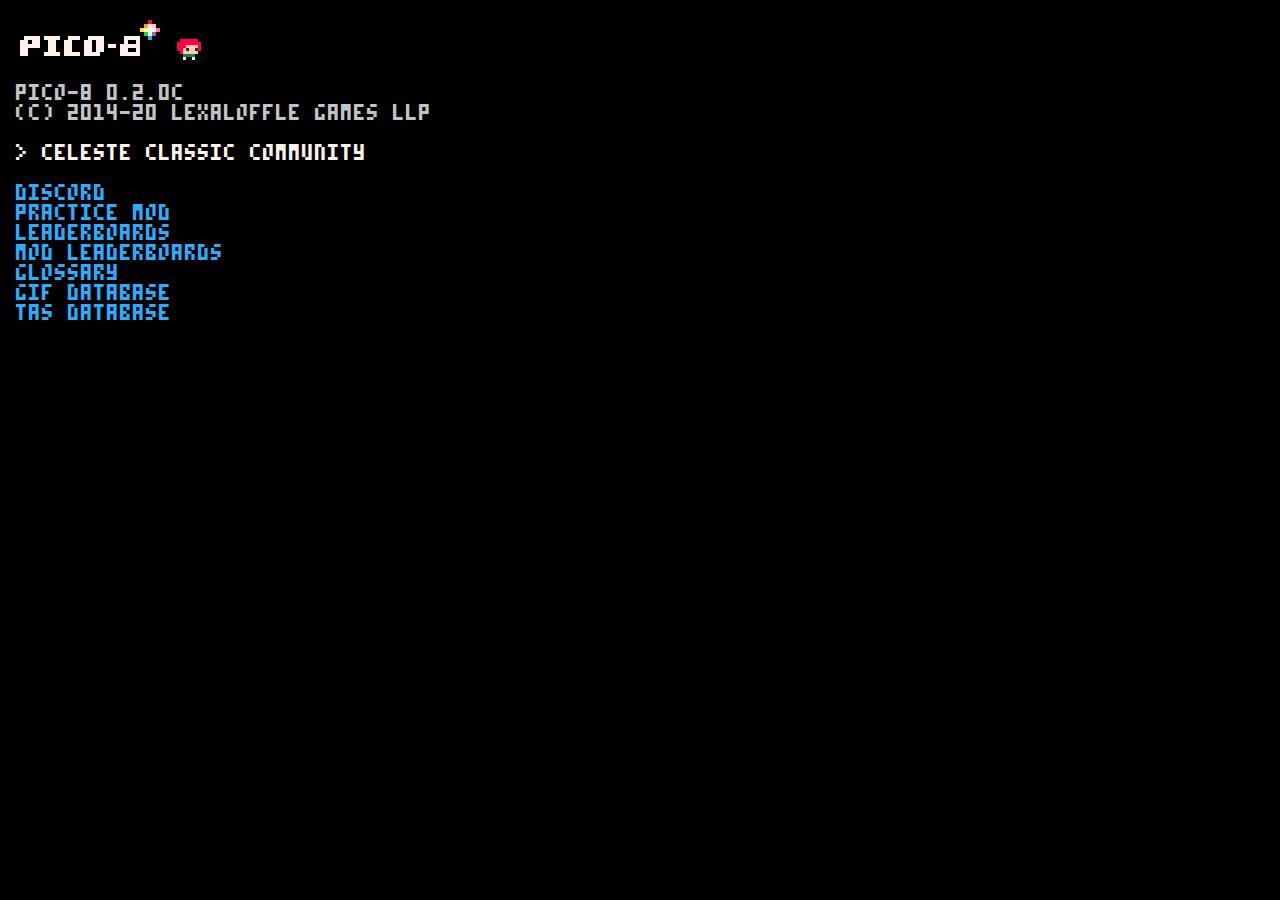
==== index.html @ 08d1f5b4 "downloads page" ====
<!DOCTYPE html>
<html>
  <head>
    <title>CELESTE Classic</title>
    <link rel="stylesheet" href="styles.css">
    <link rel="shortcut icon" href="favicon.ico" type="image/x-icon">
  </head>
  <body>
    <div class="bootup">
      <img src="p8logo.png"> <img src="maddy.png" style="height:1.5em"><br><br>
      pico-8 0.2.0c<br>
      (c) 2014-20 lexaloffle games llp<br>
      <br>
    </div>
    <div class="content">
      > celeste classic community<br>
      <br>
      <a href="https://discord.gg/9Dm3NCS" target="_blank">discord</a><br>
      <a href="practice_mod.html">practice mod</a><br>
      <a href="https://speedrun.com/celestep8" target="_blank">leaderboards</a><br>
      <a href="https://speedrun.com/celestep8mods" target="_blank">mod leaderboards</a><br>
      <a href="/glossary/">glossary</a><br>
      <a href="/gifs/">gif database</a><br>
      <a href="/tasdatabase/">tas database</a>
    </div>
  </body>
</html>
---- styles.css ----
@font-face {
  font-family: 'pico-8';
  src: url('font/pico-8-webfont.woff') format('woff'),
       url('font/pico-8-webfont.woff2') format('woff2'),
       url('font/pico-8.ttf') format('truetype');
  font-weight: normal;
  font-style: normal;
}

@font-face {
  font-family: 'pico-8-smooth';
  src: url('font/pico-8-smooth-webfont.woff') format('woff'),
       url('font/pico-8-smooth-webfont.woff2') format('woff2'),
       url('font/pico-8-smooth.otf') format('opentype');
  font-weight: normal;
  font-style: normal;
}

body {
  margin: 8px;
  padding: 8px;

  width: 100vw - 8px;
  height: 100vh - 8px;

  font-family: 'pico-8';
  line-height: 1.25;
  background-color: #000;
}

.bootup {
  color: #c2c3c7;
}

.content {
  color: #fff1e8;
}

.content a:link, a:visited, a:active {
  color: #29adff;
  text-decoration: none;
}

.content a:hover {
  color: #fff1e8;
}

.content hr {
  border-top: 0.19em solid #fff1e8;
  border-bottom: 0;
  border-left: 0;
  border-right: 0;
  text-align: left;
  margin-left: 0;
  width: min(720px, 80vw);
}

img {
  image-rendering: auto;
  image-rendering: crisp-edges;
  image-rendering: pixelated;
}
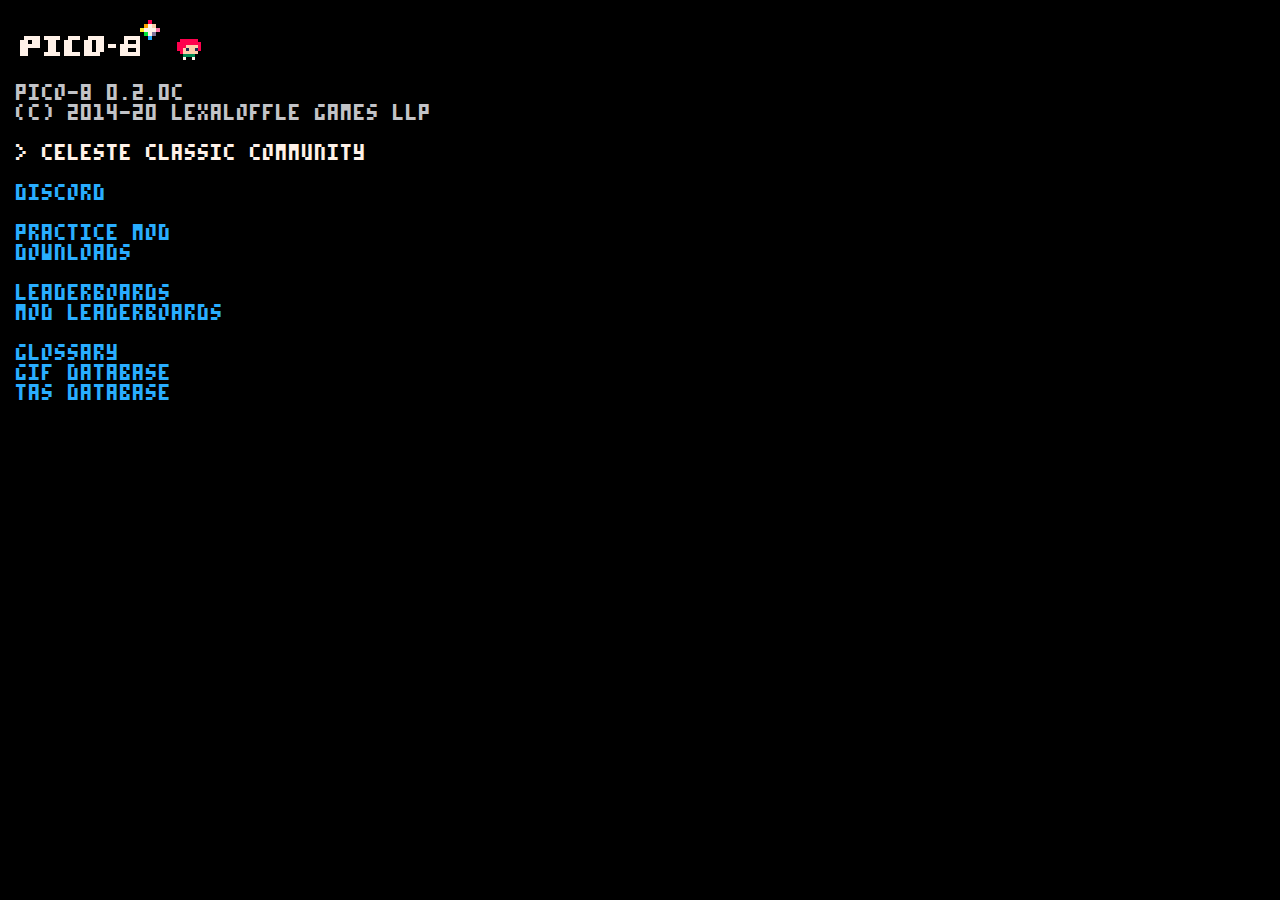
==== commit fbf9e97b: "downloads link" ====
--- a/index.html
+++ b/index.html
@@ -16,9 +16,13 @@
       > celeste classic community<br>
       <br>
       <a href="https://discord.gg/9Dm3NCS" target="_blank">discord</a><br>
+      <br>
       <a href="practice_mod.html">practice mod</a><br>
+      <a href="downloads.html">downloads</a><br>
+      <br>
       <a href="https://speedrun.com/celestep8" target="_blank">leaderboards</a><br>
       <a href="https://speedrun.com/celestep8mods" target="_blank">mod leaderboards</a><br>
+      <br>
       <a href="/glossary/">glossary</a><br>
       <a href="/gifs/">gif database</a><br>
       <a href="/tasdatabase/">tas database</a>
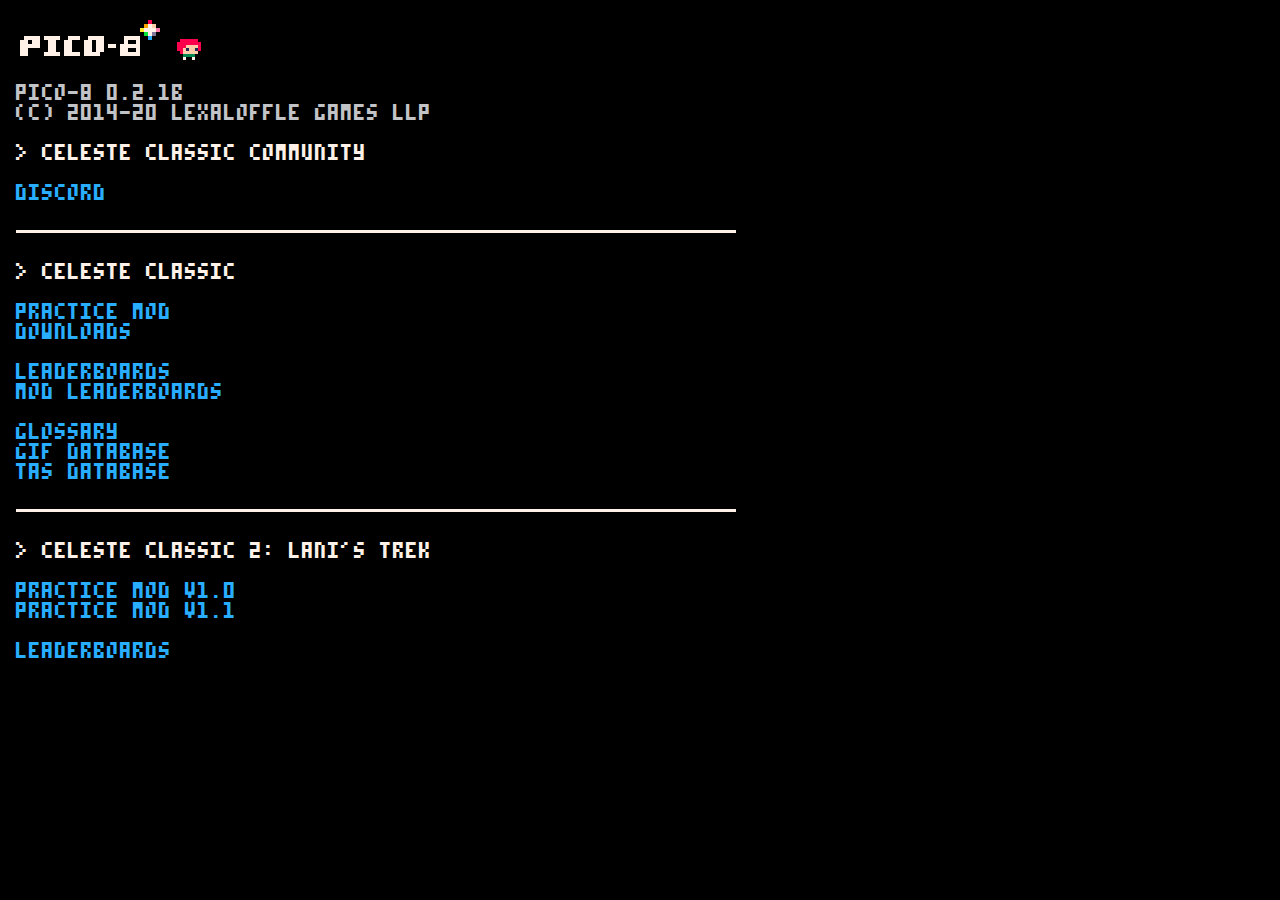
==== commit 0e3b9acf: "cc2 stuff" ====
--- a/index.html
+++ b/index.html
@@ -8,7 +8,7 @@
   <body>
     <div class="bootup">
       <img src="p8logo.png"> <img src="maddy.png" style="height:1.5em"><br><br>
-      pico-8 0.2.0c<br>
+      pico-8 0.2.1b<br>
       (c) 2014-20 lexaloffle games llp<br>
       <br>
     </div>
@@ -16,6 +16,11 @@
       > celeste classic community<br>
       <br>
       <a href="https://discord.gg/9Dm3NCS" target="_blank">discord</a><br>
+      <br>
+      <hr>
+      <br>
+      > celeste classic
+      <br>
       <br>
       <a href="practice_mod.html">practice mod</a><br>
       <a href="downloads.html">downloads</a><br>
@@ -26,6 +31,18 @@
       <a href="/glossary/">glossary</a><br>
       <a href="/gifs/">gif database</a><br>
       <a href="/tasdatabase/">tas database</a>
+      <br>
+      <br>
+      <hr>
+      <br>
+      > celeste classic 2: lani's trek
+      <br>
+      <br>
+      <a href="cc2_practice_mod_1.0.html">practice mod v1.0</a><br>
+      <a href="cc2_practice_mod_1.1.html">practice mod v1.1</a><br>
+      <br>
+      <a href="https://speedrun.com/celeste_classic_2">leaderboards</a>
+
     </div>
   </body>
 </html>
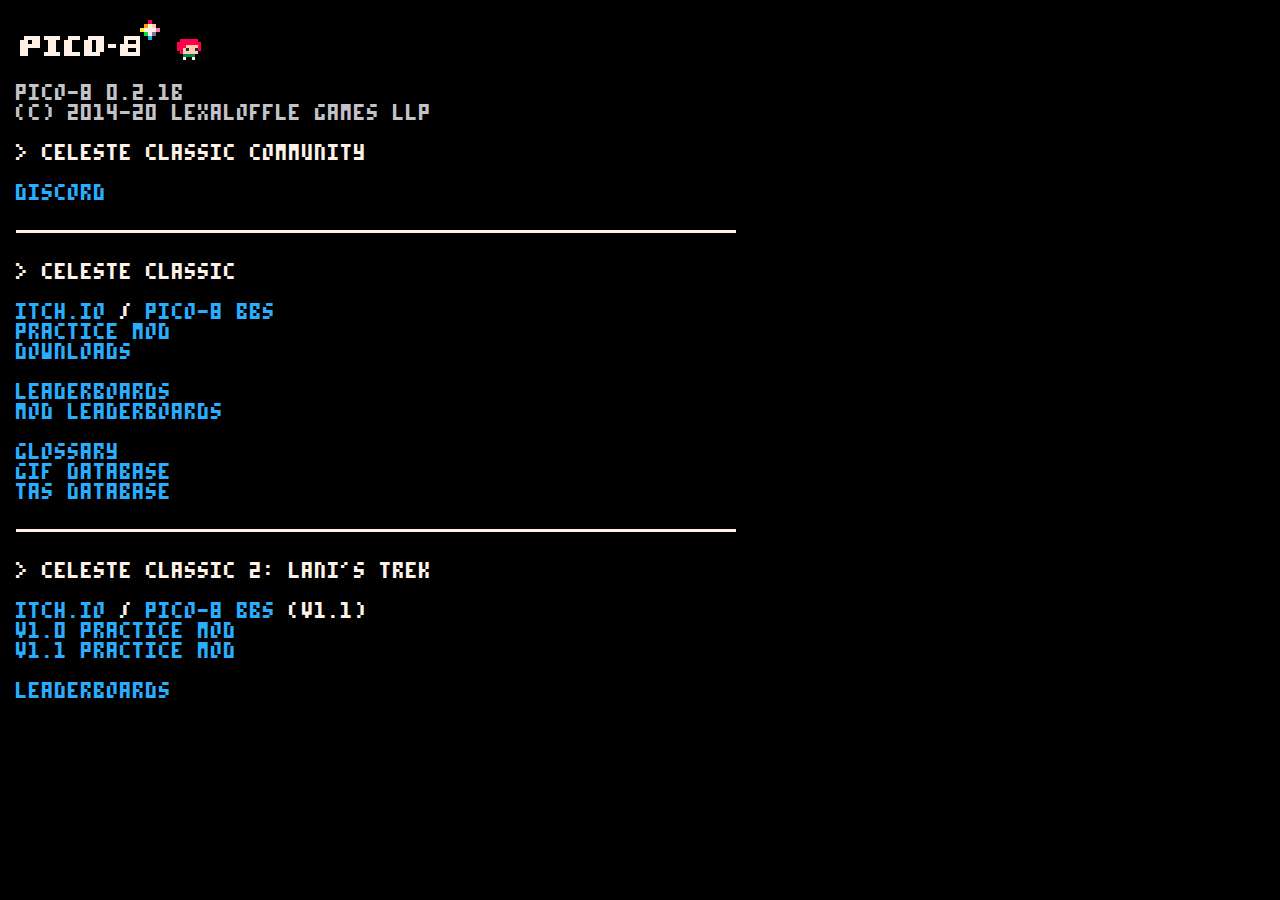
==== commit 4655e92b: "Update index.html" ====
--- a/index.html
+++ b/index.html
@@ -22,6 +22,7 @@
       > celeste classic
       <br>
       <br>
+      <a href="https://mattmakesgames.itch.io/celesteclassic">itch.io</a> / <a href="https://www.lexaloffle.com/bbs/?tid=2145">pico-8 bbs</a><br>
       <a href="practice_mod.html">practice mod</a><br>
       <a href="downloads.html">downloads</a><br>
       <br>
@@ -38,8 +39,9 @@
       > celeste classic 2: lani's trek
       <br>
       <br>
-      <a href="cc2_practice_mod_1.0.html">practice mod v1.0</a><br>
-      <a href="cc2_practice_mod_1.1.html">practice mod v1.1</a><br>
+      <a href="https://mattmakesgames.itch.io/celeste-classic-2">itch.io</a> / <a href="https://www.lexaloffle.com/bbs/?pid=86783">pico-8 bbs</a> (v1.1)<br>
+      <a href="cc2_practice_mod_1.0.html">v1.0 practice mod</a><br>
+      <a href="cc2_practice_mod_1.1.html">v1.1 practice mod</a><br>
       <br>
       <a href="https://speedrun.com/celeste_classic_2">leaderboards</a>
 
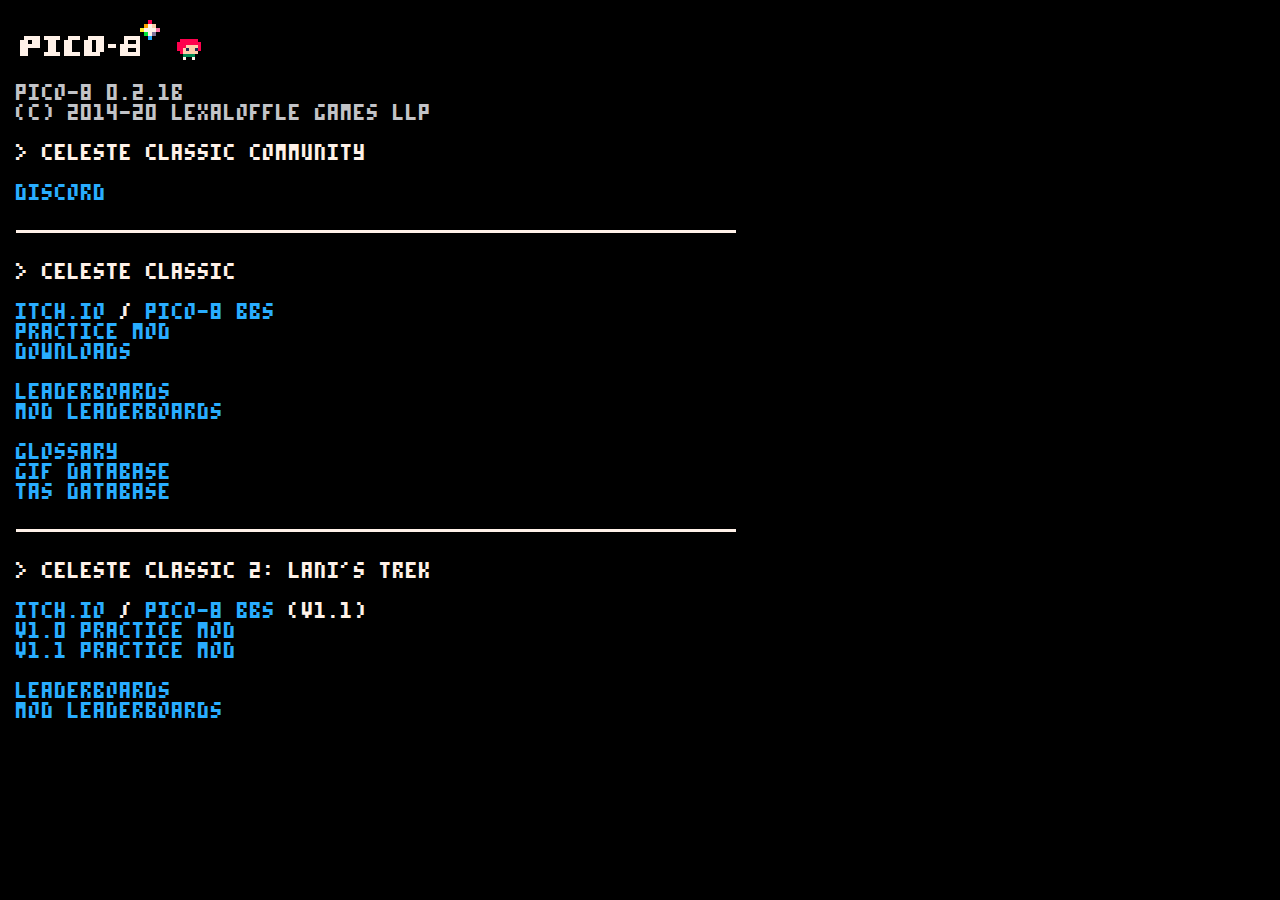
==== commit 1b88baad: "code format" ====
--- a/index.html
+++ b/index.html
@@ -1,50 +1,56 @@
 <!DOCTYPE html>
 <html>
-  <head>
-    <title>CELESTE Classic</title>
-    <link rel="stylesheet" href="styles.css">
-    <link rel="shortcut icon" href="favicon.ico" type="image/x-icon">
-  </head>
-  <body>
-    <div class="bootup">
-      <img src="p8logo.png"> <img src="maddy.png" style="height:1.5em"><br><br>
-      pico-8 0.2.1b<br>
-      (c) 2014-20 lexaloffle games llp<br>
-      <br>
-    </div>
-    <div class="content">
-      > celeste classic community<br>
-      <br>
-      <a href="https://discord.gg/9Dm3NCS" target="_blank">discord</a><br>
-      <br>
-      <hr>
-      <br>
-      > celeste classic
-      <br>
-      <br>
-      <a href="https://mattmakesgames.itch.io/celesteclassic">itch.io</a> / <a href="https://www.lexaloffle.com/bbs/?tid=2145">pico-8 bbs</a><br>
-      <a href="practice_mod.html">practice mod</a><br>
-      <a href="downloads.html">downloads</a><br>
-      <br>
-      <a href="https://speedrun.com/celestep8" target="_blank">leaderboards</a><br>
-      <a href="https://speedrun.com/celestep8mods" target="_blank">mod leaderboards</a><br>
-      <br>
-      <a href="/glossary/">glossary</a><br>
-      <a href="/gifs/">gif database</a><br>
-      <a href="/tasdatabase/">tas database</a>
-      <br>
-      <br>
-      <hr>
-      <br>
-      > celeste classic 2: lani's trek
-      <br>
-      <br>
-      <a href="https://mattmakesgames.itch.io/celeste-classic-2">itch.io</a> / <a href="https://www.lexaloffle.com/bbs/?pid=86783">pico-8 bbs</a> (v1.1)<br>
-      <a href="cc2_practice_mod_1.0.html">v1.0 practice mod</a><br>
-      <a href="cc2_practice_mod_1.1.html">v1.1 practice mod</a><br>
-      <br>
-      <a href="https://speedrun.com/celeste_classic_2">leaderboards</a>
 
-    </div>
-  </body>
-</html>
+<head>
+  <title>CELESTE Classic</title>
+  <link rel="stylesheet" href="styles.css">
+  <link rel="shortcut icon" href="favicon.ico" type="image/x-icon">
+</head>
+
+<body>
+  <div class="bootup">
+    <img src="p8logo.png"> <img src="maddy.png" style="height:1.5em"><br><br>
+    pico-8 0.2.1b<br>
+    (c) 2014-20 lexaloffle games llp<br>
+    <br>
+  </div>
+  <div class="content">
+    > celeste classic community<br>
+    <br>
+    <a href="https://discord.gg/9Dm3NCS" target="_blank">discord</a><br>
+    <br>
+    <hr>
+    <br>
+    > celeste classic
+    <br>
+    <br>
+    <a href="https://mattmakesgames.itch.io/celesteclassic">itch.io</a> / <a
+      href="https://www.lexaloffle.com/bbs/?tid=2145">pico-8 bbs</a><br>
+    <a href="practice_mod.html">practice mod</a><br>
+    <a href="downloads.html">downloads</a><br>
+    <br>
+    <a href="https://speedrun.com/celestep8" target="_blank">leaderboards</a><br>
+    <a href="https://speedrun.com/celestep8mods" target="_blank">mod leaderboards</a><br>
+    <br>
+    <a href="/glossary/">glossary</a><br>
+    <a href="/gifs/">gif database</a><br>
+    <a href="/tasdatabase/">tas database</a>
+    <br>
+    <br>
+    <hr>
+    <br>
+    > celeste classic 2: lani's trek
+    <br>
+    <br>
+    <a href="https://mattmakesgames.itch.io/celeste-classic-2">itch.io</a> / <a
+      href="https://www.lexaloffle.com/bbs/?pid=86783">pico-8 bbs</a> (v1.1)<br>
+    <a href="cc2_practice_mod_1.0.html">v1.0 practice mod</a><br>
+    <a href="cc2_practice_mod_1.1.html">v1.1 practice mod</a><br>
+    <br>
+    <a href="https://speedrun.com/celeste_classic_2">leaderboards</a><br>
+    <a href="https://www.speedrun.com/celeste_classic_2_mods">mod leaderboards</a>
+
+  </div>
+</body>
+
+</html>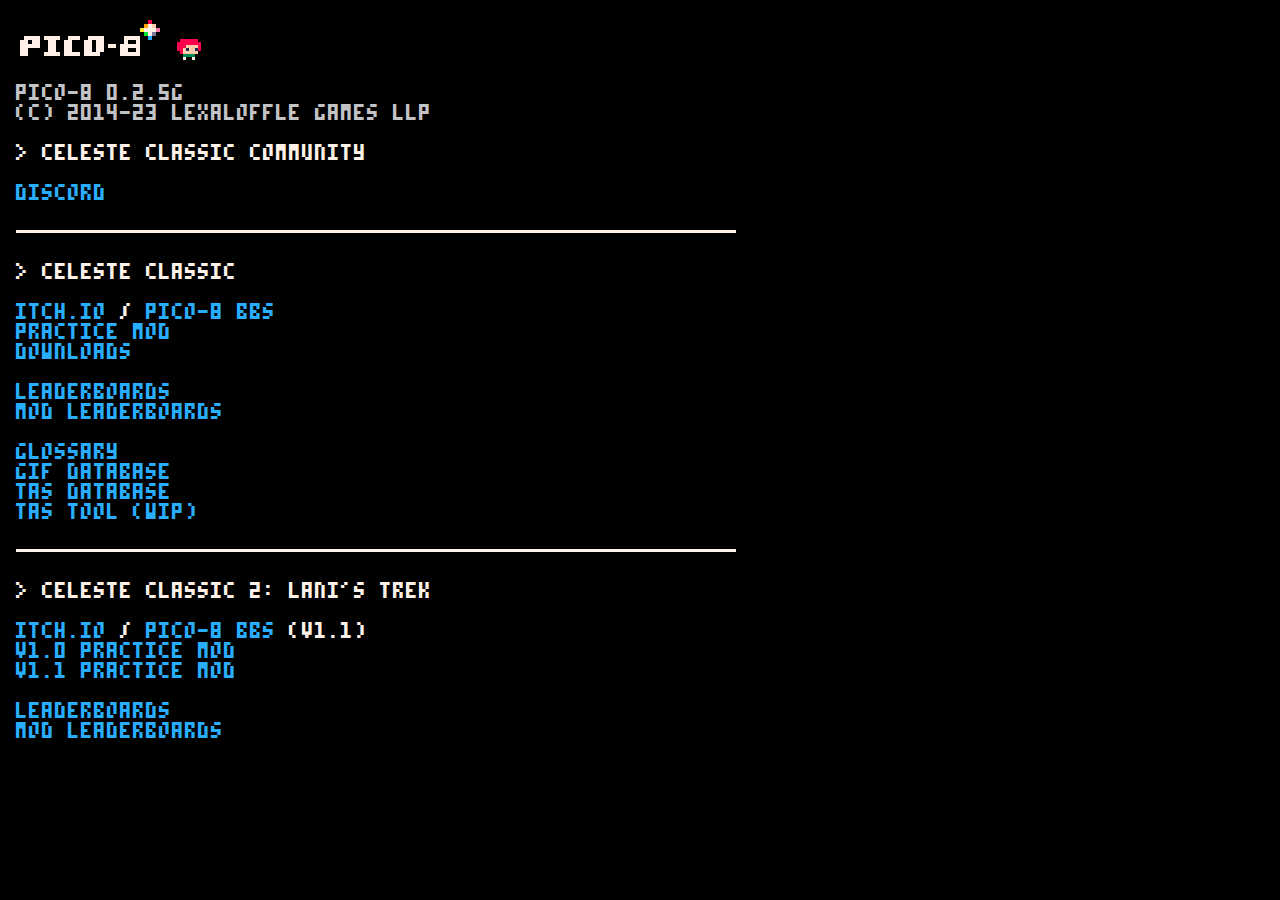
==== commit 83541c24: "Add (WIP) indicator to web celia" ====
--- a/index.html
+++ b/index.html
@@ -1,56 +1,51 @@
 <!DOCTYPE html>
 <html>
+  <head>
+    <title>CELESTE Classic</title>
+    <link rel="stylesheet" href="styles.css">
+    <link rel="shortcut icon" href="favicon.ico" type="image/x-icon">
+  </head>
+  <body>
+    <div class="bootup">
+      <img src="p8logo.png"> <img src="maddy.png" style="height:1.5em"><br><br>
+      pico-8 0.2.5g<br>
+      (c) 2014-23 lexaloffle games llp<br>
+      <br>
+    </div>
+    <div class="content">
+      > celeste classic community<br>
+      <br>
+      <a href="https://discord.gg/9Dm3NCS" target="_blank">discord</a><br>
+      <br>
+      <hr>
+      <br>
+      > celeste classic
+      <br>
+      <br>
+      <a href="https://mattmakesgames.itch.io/celesteclassic">itch.io</a> / <a href="https://www.lexaloffle.com/bbs/?tid=2145">pico-8 bbs</a><br>
+      <a href="practice_mod.html">practice mod</a><br>
+      <a href="downloads.html">downloads</a><br>
+      <br>
+      <a href="https://speedrun.com/celestep8" target="_blank">leaderboards</a><br>
+      <a href="https://speedrun.com/celestep8mods" target="_blank">mod leaderboards</a><br>
+      <br>
+      <a href="/glossary/">glossary</a><br>
+      <a href="/gifs/">gif database</a><br>
+      <a href="/tasdatabase/">tas database</a><br>
+      <a href="/Celia-web/">tas tool (WIP)</a><br>
+      <br>
+      <hr>
+      <br>
+      > celeste classic 2: lani's trek
+      <br>
+      <br>
+      <a href="https://mattmakesgames.itch.io/celeste-classic-2">itch.io</a> / <a href="https://www.lexaloffle.com/bbs/?pid=86783">pico-8 bbs</a> (v1.1)<br>
+      <a href="cc2_practice_mod_1.0.html">v1.0 practice mod</a><br>
+      <a href="cc2_practice_mod_1.1.html">v1.1 practice mod</a><br>
+      <br>
+      <a href="https://speedrun.com/celeste_classic_2">leaderboards</a><br>
+      <a href="https://www.speedrun.com/celeste_classic_2_mods">mod leaderboards</a>
 
-<head>
-  <title>CELESTE Classic</title>
-  <link rel="stylesheet" href="styles.css">
-  <link rel="shortcut icon" href="favicon.ico" type="image/x-icon">
-</head>
-
-<body>
-  <div class="bootup">
-    <img src="p8logo.png"> <img src="maddy.png" style="height:1.5em"><br><br>
-    pico-8 0.2.1b<br>
-    (c) 2014-20 lexaloffle games llp<br>
-    <br>
-  </div>
-  <div class="content">
-    > celeste classic community<br>
-    <br>
-    <a href="https://discord.gg/9Dm3NCS" target="_blank">discord</a><br>
-    <br>
-    <hr>
-    <br>
-    > celeste classic
-    <br>
-    <br>
-    <a href="https://mattmakesgames.itch.io/celesteclassic">itch.io</a> / <a
-      href="https://www.lexaloffle.com/bbs/?tid=2145">pico-8 bbs</a><br>
-    <a href="practice_mod.html">practice mod</a><br>
-    <a href="downloads.html">downloads</a><br>
-    <br>
-    <a href="https://speedrun.com/celestep8" target="_blank">leaderboards</a><br>
-    <a href="https://speedrun.com/celestep8mods" target="_blank">mod leaderboards</a><br>
-    <br>
-    <a href="/glossary/">glossary</a><br>
-    <a href="/gifs/">gif database</a><br>
-    <a href="/tasdatabase/">tas database</a>
-    <br>
-    <br>
-    <hr>
-    <br>
-    > celeste classic 2: lani's trek
-    <br>
-    <br>
-    <a href="https://mattmakesgames.itch.io/celeste-classic-2">itch.io</a> / <a
-      href="https://www.lexaloffle.com/bbs/?pid=86783">pico-8 bbs</a> (v1.1)<br>
-    <a href="cc2_practice_mod_1.0.html">v1.0 practice mod</a><br>
-    <a href="cc2_practice_mod_1.1.html">v1.1 practice mod</a><br>
-    <br>
-    <a href="https://speedrun.com/celeste_classic_2">leaderboards</a><br>
-    <a href="https://www.speedrun.com/celeste_classic_2_mods">mod leaderboards</a>
-
-  </div>
-</body>
-
-</html>+    </div>
+  </body>
+</html>
--- a/styles.css
+++ b/styles.css
@@ -1,17 +1,13 @@
 @font-face {
   font-family: 'pico-8';
-  src: url('font/pico-8-webfont.woff') format('woff'),
-       url('font/pico-8-webfont.woff2') format('woff2'),
-       url('font/pico-8.ttf') format('truetype');
+  src: url('font/pico-8-webfont.woff') format('woff'), url('font/pico-8-webfont.woff2') format('woff2'), url('font/pico-8.ttf') format('truetype');
   font-weight: normal;
   font-style: normal;
 }
 
 @font-face {
   font-family: 'pico-8-smooth';
-  src: url('font/pico-8-smooth-webfont.woff') format('woff'),
-       url('font/pico-8-smooth-webfont.woff2') format('woff2'),
-       url('font/pico-8-smooth.otf') format('opentype');
+  src: url('font/pico-8-smooth-webfont.woff') format('woff'), url('font/pico-8-smooth-webfont.woff2') format('woff2'), url('font/pico-8-smooth.otf') format('opentype');
   font-weight: normal;
   font-style: normal;
 }
@@ -19,10 +15,8 @@
 body {
   margin: 8px;
   padding: 8px;
-
   width: 100vw - 8px;
   height: 100vh - 8px;
-
   font-family: 'pico-8';
   line-height: 1.25;
   background-color: #000;
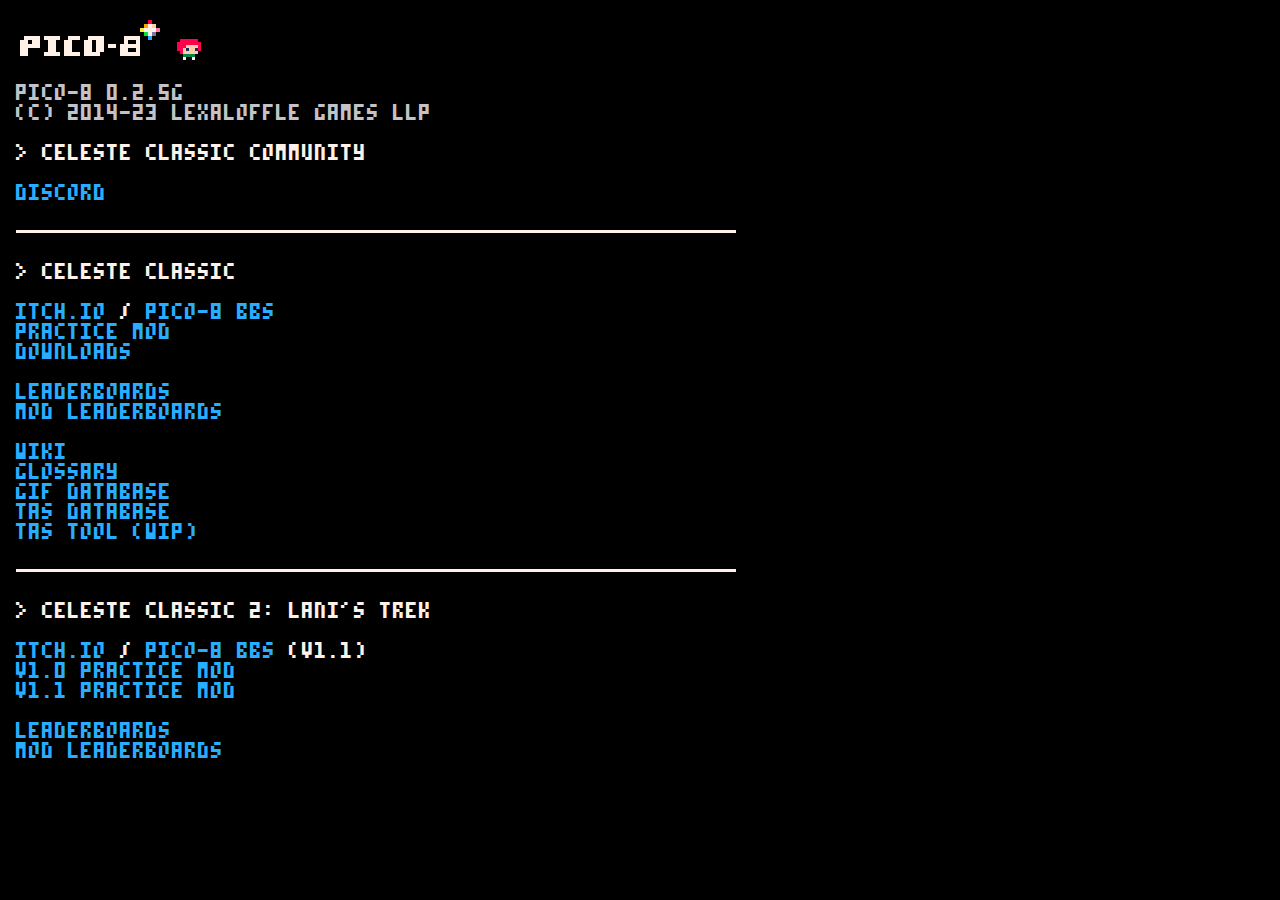
==== commit 319aa370: "add wiki" ====
--- a/index.html
+++ b/index.html
@@ -29,6 +29,7 @@
       <a href="https://speedrun.com/celestep8" target="_blank">leaderboards</a><br>
       <a href="https://speedrun.com/celestep8mods" target="_blank">mod leaderboards</a><br>
       <br>
+      <a href="https://cc-wiki.duckdns.org/wiki/Main_Page" target="_blank">wiki</a><br>
       <a href="/glossary/">glossary</a><br>
       <a href="/gifs/">gif database</a><br>
       <a href="/tasdatabase/">tas database</a><br>
